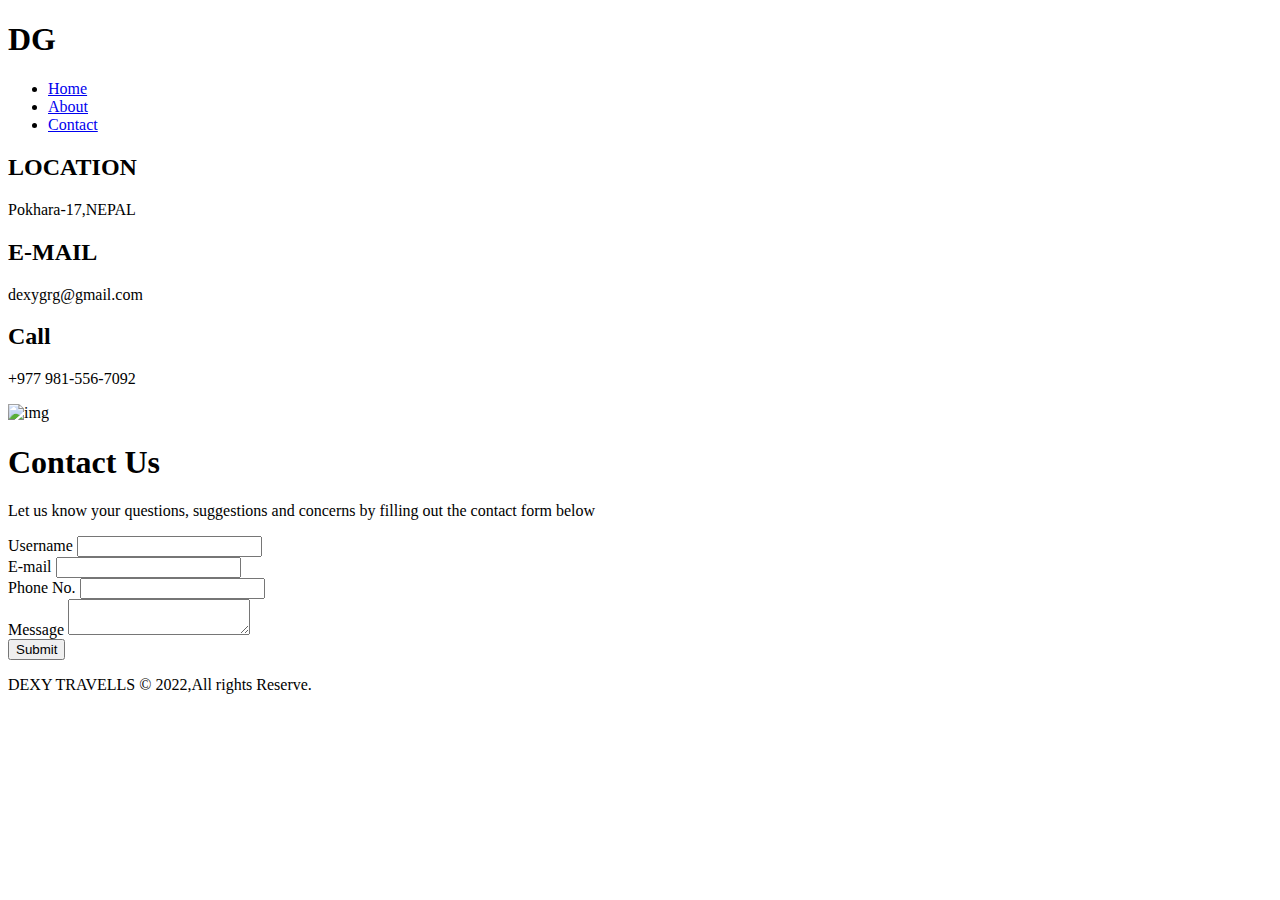
==== contact.html @ 20ff3f75 "Add files via upload" ====
<!DOCTYPE html>
<html lang="en">
    <head>
        <meta charset="UTF-8">
        <meta http-equiv="X-UA-Compatible" content="IE=edge">
        <meta name="viewport" content="width=device-width, initial-scale=1.0">
        <link rel="stylesheet" href="./css/style.css">
        <script src="https://kit.fontawesome.com/c004a7a2d1.js" crossorigin="anonymous"></script>
        <title>MY TRAVEl WEBSITE</title>
    </head>
<body>
    <nav class="nav-bar bg-darker">
        <div class="container">
            <h1 class="logo lghead">DG</h1>
            <ul class="nav-items">
                <li class="nav-item"><a href="./index.html">Home</a></a></li>
                <li class="nav-item"><a href="./about.html">About</a></li>
                <li class="nav-item"><a href="./contact.html">Contact</a></li>
            </ul>
        </div>
    </nav>
    <section class="contact-form">
        <div class="container">
            <div class="form-wrapper">
                <div class="company-address">
                    <div class="address-group">
                        <i class="fas fa-map-marker-alt fa-3x text-rad"></i>
                        <h2 class=" text-grey">LOCATION</h2>
                        <P class="text-grey">Pokhara-17,NEPAL</P>
                    </div>
                    <div class="address-group">
                        <i class="fas fa-phone-square-alt fa-3x text-rad"></i>
                        <h2 class=" text-grey">E-MAIL</h2>
                        <P class="text-grey">dexygrg@gmail.com</P>
                    </div>
                    <div class="address-group">
                        <i class="fas fa-envelope-open-text fa-3x text-rad"></i>
                        <h2 class=" text-grey">Call</h2>
                        <p class="text-grey">+977 981-556-7092</p>
                    </div>
                    <img src="./img/pexels-essow-936722.jpg" alt="img">
                </div>
                <form action="" class="form ">
                    <h1 class="lg-heading text-black">Contact Us</h1>
                    <p class="text-grey">Let us know your questions, suggestions and concerns by filling out the contact form below</p>
                    <div class="form-group">
                        <label for="username">Username</label>
                        <input type="text" name="" id="username" required>
                    </div>
                    <div class="form-group">
                        <label for="email">E-mail</label>
                        <input type="email" name="" id="email" required>
                    </div>
                    <div class="form-group">
                        <label for="phone">Phone No.</label>
                        <input type="number" name="" id="phone" required>
                    </div>
                    <div class="form-group">
                        <label for="message">Message</label>
                        <textarea type="text" name="" id="message" required></textarea>
                    </div>
                    <button type="submit" class="form-btn">Submit</button>
                </form>
            </div>
        </div>

    </section>
    <section class="footers">
        <footer>
            <div class="foot container">
                <i class="fab fa-facebook fa-3x text-white icon"></i>
                <i class="fab fa-instagram fa-3x text-white icon"></i>
                <i class="fab fa-twitter fa-3x text-white icon"></i>
                <p>DEXY TRAVELLS &copy; 2022,All rights Reserve.</p>
            </div>
        </footer>
    </section>
    
</body>
</html>
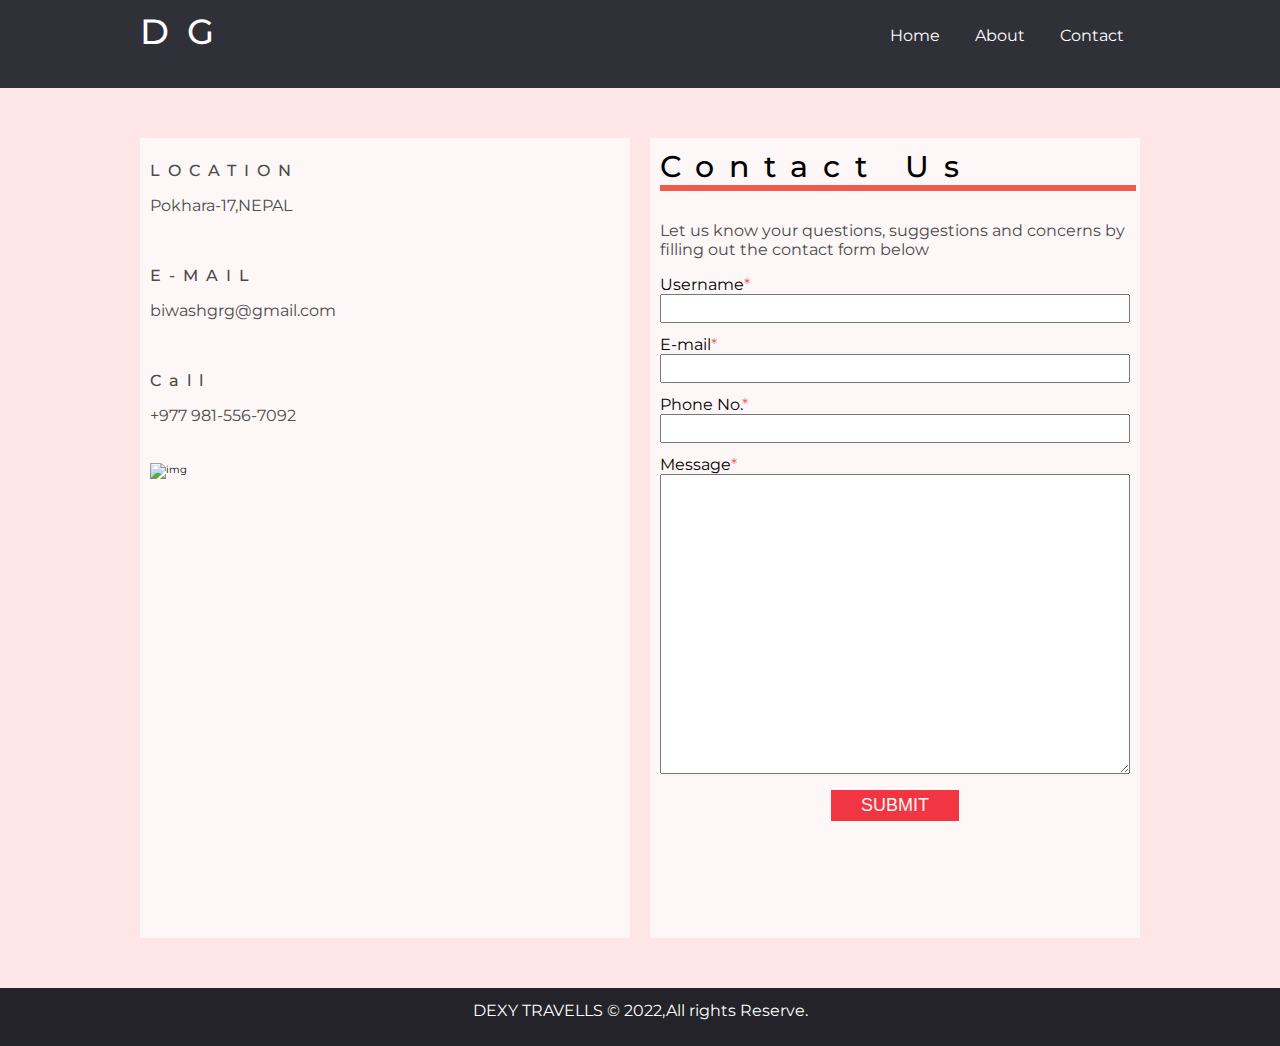
==== commit d54e761e: "Update contact.html" ====
--- a/contact.html
+++ b/contact.html
@@ -31,7 +31,7 @@
                     <div class="address-group">
                         <i class="fas fa-phone-square-alt fa-3x text-rad"></i>
                         <h2 class=" text-grey">E-MAIL</h2>
-                        <P class="text-grey">dexygrg@gmail.com</P>
+                        <P class="text-grey">biwashgrg@gmail.com</P>
                     </div>
                     <div class="address-group">
                         <i class="fas fa-envelope-open-text fa-3x text-rad"></i>
@@ -77,4 +77,4 @@
     </section>
     
 </body>
-</html>+</html>
--- a/css/style.css
+++ b/css/style.css
@@ -0,0 +1,578 @@
+@import url('https://fonts.googleapis.com/css2?family=Montserrat:wght@200;300;400;500;700&display=swap');
+*{
+    margin: 0;
+    padding: 0;
+    box-sizing: border-box;
+}
+body{
+    font-family: 'Montserrat', sans-serif;
+}
+html{
+    font-size: 62.5%;
+
+}
+
+
+/* ########################### header style ########################### */
+.head{
+    position: relative;
+    height: 95vh;
+    background: linear-gradient(rgb(0,0,0,0.5), rgb(0,0,0,0.5)), url("../img/cory-bjork-4od6B8Hqo7k-unsplash.jpg");
+    background-position: center;
+    background-size: cover;
+    background-repeat: no-repeat;
+}
+.nav-bar{
+    
+    padding-top: 1em;
+    
+    
+}
+.nav-bar .nav-items .nav-item a{
+    color: white;
+    text-decoration: none;
+    text-transform: none;
+}
+.nav-bar .logo{
+    float: left;
+    color: white;
+    
+}
+.nav-bar .nav-items{
+    float: right;
+    list-style: none;
+}
+.nav-bar::after{
+    clear: both;
+    content: "";
+    display: block;
+}
+.nav-bar .nav-item{
+    display: inline-block;
+    margin: 1em;
+    text-transform: uppercase;
+}
+.nav-bar a{
+    padding-bottom: 0.3rem;
+}
+.nav-bar a:hover{
+    border-bottom: 1px solid whitesmoke;
+}
+.header-content{
+     position: absolute;
+     top: 50%;
+     left: 50%;
+     transform: translate(-50%,-50%);
+     text-align: center;
+}
+
+.header-content h1{
+    text-transform: uppercase;
+    font-weight: 700;
+    font-size: 2.5rem;
+    padding-bottom: 0.5em;
+}
+.header-content p{
+    text-transform: uppercase;
+    padding-bottom: 0.5em;
+}
+
+/* ######################## utility classes ######################### */
+.container{
+    max-width: 1000px;
+    width: 90%;
+    margin: 0 auto;
+}
+.lghead{
+    font-size: 3.5rem;
+}
+.lg-heading{
+    font-size: 3rem;
+}
+.midhead{
+    font-size: 2rem;
+}
+.text-red{
+    color: red;
+}
+.text-black{
+    color: black;
+}
+.text-white{
+    color: #ffe6e6;
+}
+.text-grey{
+    color: rgb(75, 75, 75);
+}
+.text-notblack{
+    color: #1e1e2f;
+}
+.bg-darker{
+    background-color: #1d1d27ea;
+}
+.btn{
+    display: inline-block;
+    padding: 0.5em 1.5em;
+    text-transform: uppercase;
+    margin: 0.5em o;
+    font-weight: 500;
+}
+.btn-first{
+    background-color: #ffe6e6;
+    border-radius: 10em;
+}
+.btn-first:hover{
+    background-color: ghostwhite;
+}
+.btn-second{
+    background-color: palevioletred;
+    border-radius: 10em;
+}
+.btn-second:hover{
+    background-color: lightcoral;
+}
+
+/* ############################ style ############## */
+
+a{
+    font-size: 1.6rem;
+    text-decoration: none;
+}
+h1, h2, h3{
+    font-size: 1.6rem;
+    letter-spacing: 0.5em;
+    font-weight: 500;
+    padding-bottom: 1em;
+}
+p, li{
+    font-size: 1.6rem;
+    margin-bottom: 0.5em;
+    padding-bottom: 0.5em;
+}
+
+/* ############################# main style ###################### */
+
+.main{
+    background: #ffe6e6;
+    padding: 10rem 0;
+}
+.row{
+    height: 360px;
+    box-shadow: 0px 0px 20px 0px lightgray;
+    background: white;
+}
+.row-1{
+    margin-bottom: 10rem;
+}
+.row-1 .img , .row-2 .text{
+    float: left;
+    width: 50%;
+}
+.row-2 .img , .row-1 .text{
+    float: right;
+    width: 50%;
+}
+.row-1 .img{
+  
+    height: 100%;
+
+}
+.row-1 .text{
+   
+    padding: 3rem;
+}
+.row-2 .img{
+ 
+    height: 100%;
+
+}
+.row-2 .text{
+    
+    padding: 3rem;
+}
+/* .row .text h1{
+    text-transform: uppercase;
+    font-weight: 700;
+    font-size: 2.5rem;
+    padding-bottom: 0.5em;
+} */
+.row .img img{
+    display: inline-block;
+    width: 100%;
+    height: 100%;
+    object-fit: cover;
+}
+.row::after{
+    display: block;
+    content: "";
+    clear: both; 
+}
+/* ###################################################### feature styleing ###################### */
+.feature{
+   padding: 10em 0; 
+}
+.box-wrapper{
+    box-shadow: 5px 5px 20px 0px #363638af;
+}
+.box{
+     width: 33.3333333%;
+     float: left;
+     color:white  ;
+     padding: 2em;
+     text-align: center;
+}
+.box1, .box3{
+    /* background-color: #1e1e2f; */
+    background-image: linear-gradient(to right top, #02051e, #03182b, #002537, #003242, #00404a 50%);
+} 
+.box2{
+    background-image: linear-gradient(to right top, #800404, #940b06, #a81305, #bc1b03, #d12400 50%);
+}
+.box-wrapper::after{
+    display: block;
+    content: "";
+    clear: both;
+}
+/* ############################## foot styleing################ */
+.footers{
+    background-color: #232329;
+}
+.foot{
+    text-align: center;
+    color: white;
+    padding-bottom: 1em;
+}
+.icon{
+    padding: 1em 1em 0.5em 0em;
+}
+
+/* ######################## about us styling ######################  */
+.about{
+    padding: 5rem 0rem;
+}
+.about-heading::after{
+    content: '';
+    display: block;
+    border: 3px solid rgb(255,62,50);
+    width: 100%;
+}
+
+/* ########################### about wrapper stying ##################  */
+.about-wrapper{
+    text-align: center;
+}
+.about-wrapper .left{
+    width: 50%;
+    float: left;
+}
+.about-wrapper .right{
+    width: 50%;
+    float: right;
+}
+.about-wrapper::after{
+    content: '';
+    display: block;
+    clear: both;
+}
+.about-wrapper ul{
+    list-style: none;
+    margin-top: 2rem;
+}
+.about-wrapper li::before{
+    content: '\2713';
+    color: tomato;
+    font-weight: bold;
+    padding-right: 1rem;
+}
+/* ###################################### styling count ############################# */
+.counts{
+    text-align: center;
+}
+.count-item1{
+    width: 25%;
+    float: left;
+}
+.count-item2{
+    width: 25%;
+    float: left;
+}
+.count-item3{
+    width: 25%;
+    float: left;
+}
+.count-item4{
+    width: 25%;
+    float: left;
+}
+.count-item{
+    margin-top: 2rem;
+}   
+.counts::after{
+    content: '';
+    display: block;
+    clear: both;
+}
+.count-item span{
+    color: #fd2b1d;
+    font-size: 3rem;
+    font-weight: 600;
+  
+}
+.count-item p{
+    font-weight: 500;
+    font-size: 1.8rem;
+    color: rgb(75, 75, 75);
+}
+/* ############################ cta banner stying ########################### */
+.cta-banner{
+    /* text-align: center; */
+    background: rgb(255,62,50);
+    background: linear-gradient(47deg, rgba(255,62,50,1) 43%, rgba(226,40,99,1) 100%);
+    color: #ffe6e6;
+    padding: 1rem;
+    box-shadow: 5px 5px 10px rgba(0, 0, 0, 0.377);
+    margin-top: 2rem;
+}
+.cta-left{
+    width: 60%;
+    float: left;
+}
+.cta-right{
+    width: 40%;
+    float: right;
+}
+.cta-banner::after{
+    display: block;
+    content: '';
+    clear: both;
+}
+.cta-banner .cta-line{
+    font-weight: 500;
+    font-size: 2rem;
+    margin-top: 1.4rem;
+}
+.cta-banner .btn-cta{
+    text-align: center;
+    display: inline-block;
+    font-weight: 700;
+    font-size: 3rem;
+    text-transform: uppercase;
+    color:#ffe6e6;
+    border: 3px solid #ffe6e6;
+    padding: 0.3em 2.5em;
+    letter-spacing: 0.3rem;
+    border-radius: 0.8rem;
+}
+.btn-cta:hover{
+    border: 4px solid #F97878;
+    color: #f15b4d;
+}
+/* ################################ contact styling ################################## */
+.contact-form{
+    padding: 5rem 0;
+    background: #ffe6e6;
+}
+
+.form-wrapper .company-address{
+    height: 800px;
+    background: #fdf7f7;
+    width: 49%;
+    float: left;
+    padding: 1rem;
+}
+.form-wrapper .company-address i{
+    display: inline-block;
+    margin-right: 1rem;
+}
+.form-wrapper.company-address h2{
+    display: inline-block;
+    text-transform: uppercase;
+}
+.form-wrapper .address-group{
+    margin-bottom: 3rem;
+}
+.company-address img{
+    display: inline-block;
+    max-width: 100%;
+    min-height: 40rem;
+    object-fit: cover;
+}
+
+
+
+/* ########################################## form styling ########################################## */
+
+.form-wrapper .form{
+    height: 800px;
+    background: #fdf7f7;
+    width: 49%;
+    float: right;
+    font-size: 1.6rem;
+    padding: 1rem;
+}
+.form-wrapper::after{
+    display: block;
+    content: '';
+    clear: both;    
+}
+.text-rad{
+    color: #f15b4d;
+}
+.form h1::after{
+    content: '';
+    display: block;
+    border: 3px solid #f15b4d;
+    width: 100%;
+}
+.form-wrapper label{
+    display: block;
+}
+.form-wrapper .form input{
+    padding: 0.5rem;
+    width: 100%;
+}
+.form-wrapper .form .form-group{
+    margin-bottom: 1.2rem;
+}
+.form-wrapper .form label::after{
+    content: '*';
+    color: #f15b4d;
+}
+.form-wrapper .form textarea{
+    width: 100%;
+    height: 300px;
+    padding: 1rem;
+}
+.form-btn{
+    display: block;
+    margin: 0 auto;
+    padding: 0.5rem 3rem;
+    font-size: 1.8rem;
+    text-transform: uppercase;
+    background: #f12d3af5;
+    outline: none;
+    color: whitesmoke;
+    cursor: pointer;
+    border: none;
+
+}
+
+/* ################################ media quiries ##################################### */
+@media (max-width: 500px){
+    *{
+        box-sizing: border-box;
+    }
+    html{
+        font-size: 50%;
+    }
+    .nav-bar .nav-items, .nav-bar .logo{
+        float: none;
+        text-align: center;
+        display: block;
+    }
+    .row{
+        height: auto;
+        width: 100%;
+    }
+    .row .img,
+    .row .text{
+        float: none;
+        width: 100%;
+        text-align: center;
+       }
+    .feature .box{
+        float: none;
+        width: 100%;
+        text-align: center;
+        box-shadow: 5px 5px 20px 0px #363638af;
+    }
+    .feature .box2,
+    .feature .box3{
+        margin-top: 4em;
+    }
+    .box-wrapper{
+        box-shadow: none;
+    }
+    .cta-left,
+    .cta-right{
+        float: none;
+        width: 100%;
+        text-align: center;
+    }
+    .form-wrapper.company-address{
+        float: none;
+        width: 100%;
+        height: auto;
+        margin-bottom: 5rem;
+
+    }
+    .form-wrapper .form{
+        float: none;
+        width: 100%;
+        height: auto;
+    }
+
+
+}
+@media (min-width: 501px) and (max-width: 870px){
+    p{
+         font-size: 1.8rem;
+    }
+    *{
+        box-sizing: border-box;
+    }
+    html{
+        font-size: 50%;
+    }
+    .nav-bar .nav-items, .nav-bar .logo{
+        float: none;
+        text-align: center;
+        display: block;
+    }
+    .row{
+        height: auto;
+        width: 100%;
+    }
+    .row .img,
+    .row .text{
+        float: none;
+        width: 100%;
+        text-align: center;
+       }
+    .feature .box{
+        float: none;
+        width: 100%;
+        text-align: center;
+        box-shadow: 5px 5px 20px 0px #363638af;
+    }
+    .feature .box2,
+    .feature .box3{
+        margin-top: 4em;
+    }
+    .box-wrapper{
+        box-shadow: none;
+    }
+    .cta-left,
+    .cta-right{
+        float: none;
+        width: 100%;
+        text-align: center;
+    }
+    .form-wrapper.company-address{
+        float: none;
+        width: 100%;
+        height: auto;
+        margin-bottom: 5rem;
+
+    }
+    .form-wrapper .form{
+        float: none;
+        width: 100%;
+        height: auto;
+    }
+}
+@media (orientation: landscape) and (max-height: 500px){
+    .head{
+        height: 90vmax;
+    }
+}